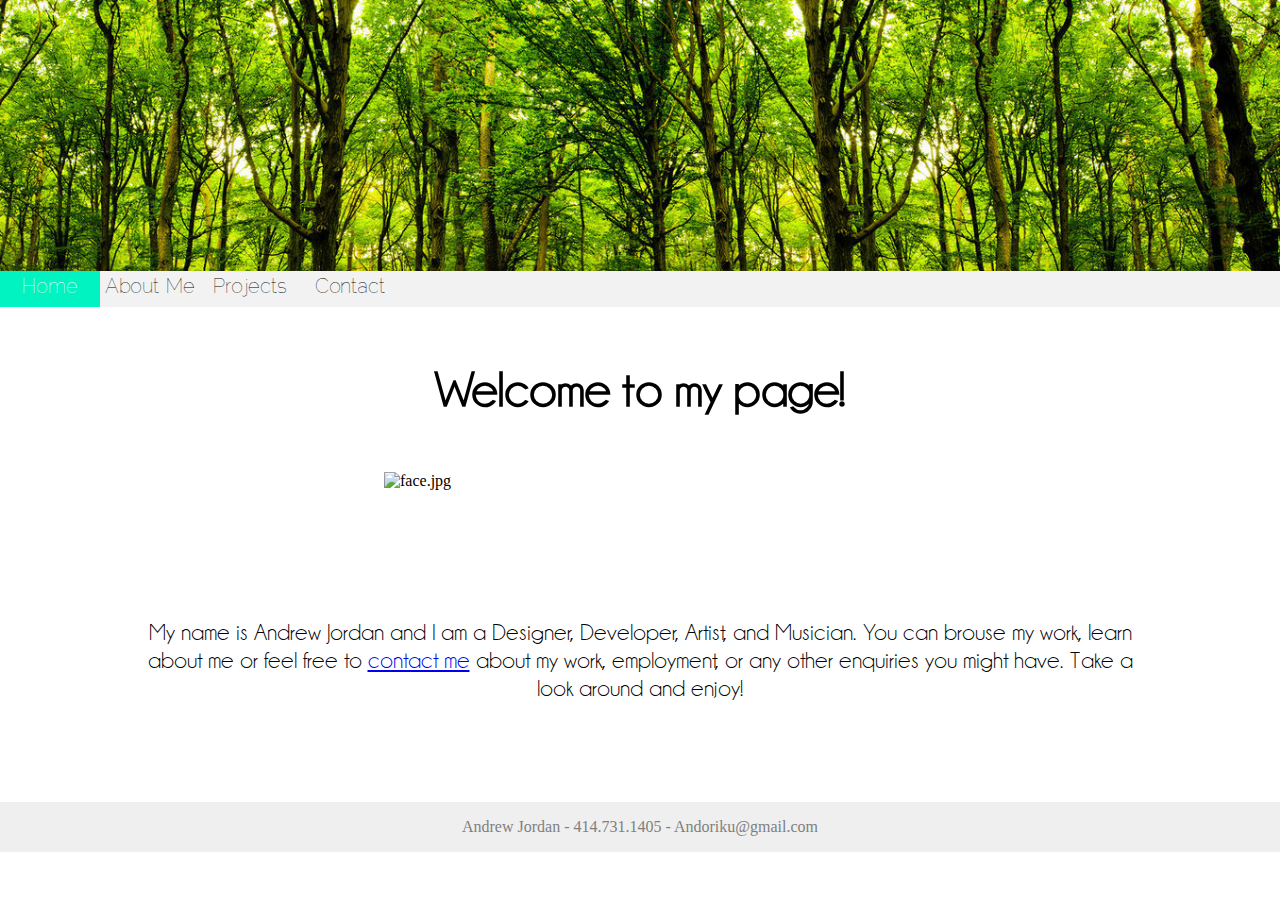
==== index.html @ 31f09b32 "Got rid of 'HTML' folder" ====
<!DOCTYPE html>
<head>
<meta charset="utf-8">
<title>Home page</title>
<meta http-equiv="X-UA-Compatible" content="IE=edge">
<meta name="viewport" content="width=device-width, initial-scale=1">
<meta name="Discription" content="Home Page">
<link rel="stylesheet" href="./CSS/Home.css">
</head>

<body>
  <div class="Header">
    <img id="trees" src="./Images/Trees.jpg" alt="Trees.jpg" width="100%" height="inhearit">
  </div>
  <div class="NavBar">
    <ul>
      <li><a class="active" href="index.html">Home</a></li>
      <li><a href="About_Me.html">About Me</a></li>
      <li><a href="Projects.html">Projects</a></li>
      <li><a href="Contact.html">Contact</a></li>
    </ul>
  </div>
  <div class="main">
    <h1>Welcome to my page!</h1>
    <img id="face" src="./Images/face.jpg" alt="face.jpg">
    <p>My name is Andrew Jordan and I am a Designer, Developer, Artist, and Musician.
       You can brouse my work, learn about me or feel free to <a href="Contact.html">contact me</a> about my work,
       employment, or any other enquiries you might have. Take a look around and enjoy!</p>
  </div>
  <footer>
          Andrew Jordan  -  414.731.1405  -  Andoriku@gmail.com
  </footer>
</body>
---- CSS/Home.css ----
@font-face {
  font-family: Raleway;
  src: url(raleway_thin.otf);
}
@font-face {
  font-family: Champ;
  src: url(champagne_and_limousines.ttf);
}
@keyframes fadein {
    from { opacity: 0; }
    to   { opacity: 1; }
}
@-moz-keyframes fadein {
    from { opacity: 0; }
    to   { opacity: 1; }
}
@-webkit-keyframes fadein {
    from { opacity: 0; }
    to   { opacity: 1; }
}
@-ms-keyframes fadein {
    from { opacity: 0; }
    to   { opacity: 1; }
}
@-o-keyframes fadein {
    from { opacity: 0; }
    to   { opacity: 1; }
}
body {
  margin: 0;
  width: 100%;
}
#trees {
position: absolute;
}
#face {
  display: block;
  margin: auto;
  width: 40%;
  -webkit-animation: fadein 1.5s;
       -moz-animation: fadein 1.5s;
        -ms-animation: fadein 1.5s;
         -o-animation: fadein 1.5s;
            animation: fadein 1.5s;
}
.NavBar {
padding-top: 21%;
}
Ul {
  list-style-type: none;
  padding: 0;
  margin: 0;
  overflow: auto;
  background-color: #f2f2f2;
  line-height: 38px;
}
li {
  text-align: center;
  float: left;
}
li a {
  display: block;
  width: 100px;
  background-color: #f2f2f2;
  color: black;
  text-decoration: none;
  font-family: Raleway;
  font-size: 20px;
}
li a:hover {
  background-color: gray;
  color: white;
}
.active {
  background-color: #00f3c1;
  color: white;
}
h1 {
  padding-top: 20px;
  padding-bottom: 20px;
  text-align: center;
  font-family: Champ;
  font-size: 50px;
  -webkit-animation: fadein 1.5s;
       -moz-animation: fadein 1.5s;
        -ms-animation: fadein 1.5s;
         -o-animation: fadein 1.5s;
            animation: fadein 1.5s;
}
p {
  text-align: center;
  font-family: Champ;
  font-size: 150%;
  margin-top: 10%;
  margin-left: 10%;
  margin-right: 10%;
  margin-bottom: 100px;

  -webkit-animation: fadein 1.5s;
       -moz-animation: fadein 1.5s;
        -ms-animation: fadein 1.5s;
         -o-animation: fadein 1.5s;
            animation: fadein 1.5s;
}
footer {
  position: sticky;
  right: 0;
  bottom: 0;
  left: 0;
  padding: 1rem;
  background-color: #efefef;
  color: gray;
  text-align: center;
}
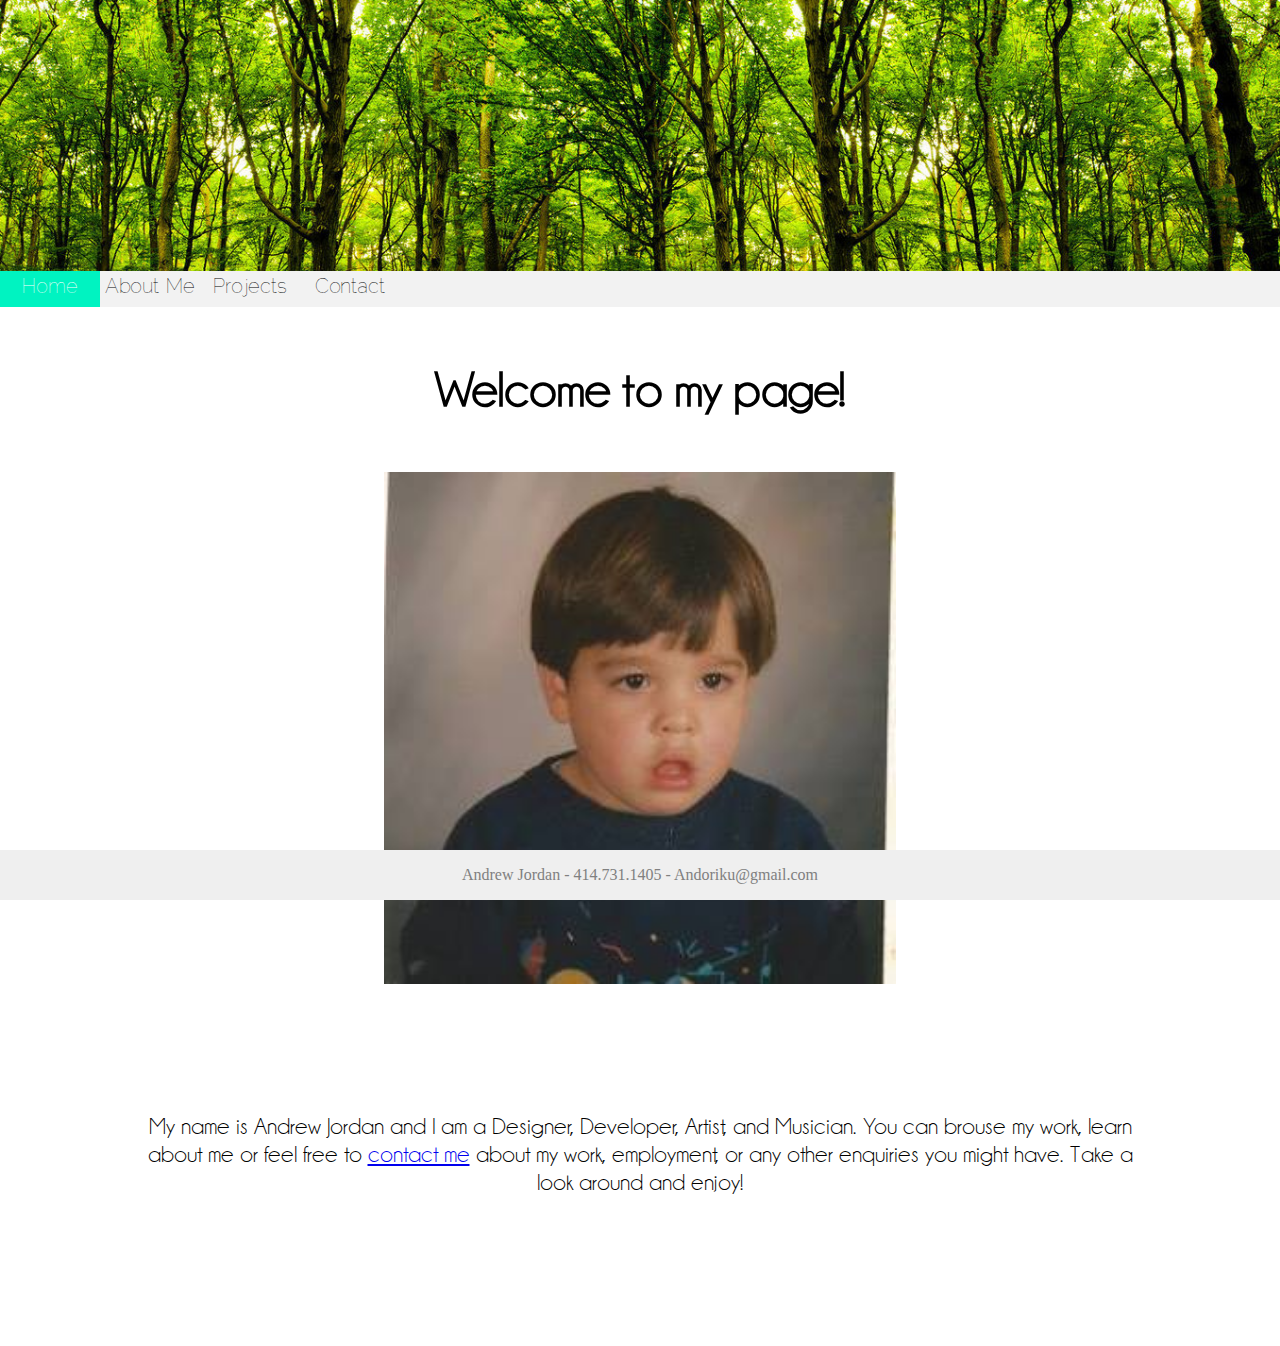
==== commit 80a94c44: "Changed code for Face.jpg to uppercase letter" ====
--- a/index.html
+++ b/index.html
@@ -22,7 +22,7 @@
   </div>
   <div class="main">
     <h1>Welcome to my page!</h1>
-    <img id="face" src="./Images/face.jpg" alt="face.jpg">
+    <img id="face" src="./Images/Face.jpg" alt="face.jpg">
     <p>My name is Andrew Jordan and I am a Designer, Developer, Artist, and Musician.
        You can brouse my work, learn about me or feel free to <a href="Contact.html">contact me</a> about my work,
        employment, or any other enquiries you might have. Take a look around and enjoy!</p>
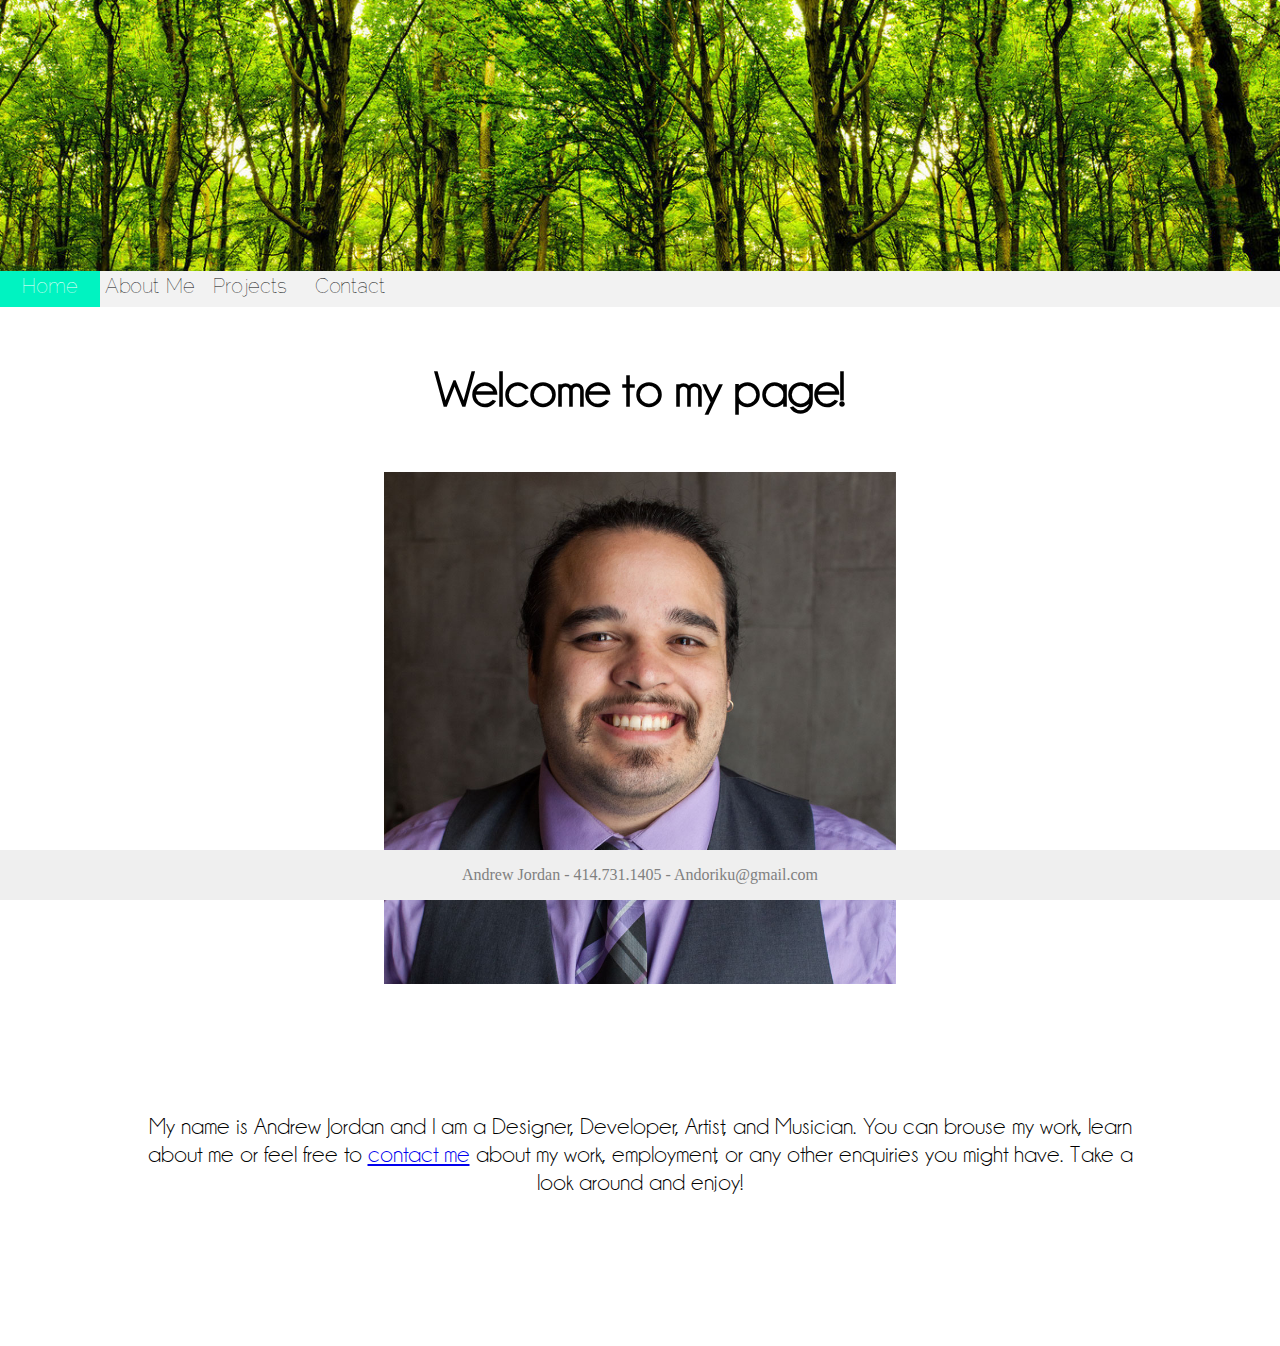
==== commit 11161e72: "updated headshot/fixed spelling mistakes" ====
--- a/index.html
+++ b/index.html
@@ -22,7 +22,7 @@
   </div>
   <div class="main">
     <h1>Welcome to my page!</h1>
-    <img id="face" src="./Images/Face.jpg" alt="face.jpg">
+    <img id="face" src="./Images/Headshot.jpg" alt="face.jpg">
     <p>My name is Andrew Jordan and I am a Designer, Developer, Artist, and Musician.
        You can brouse my work, learn about me or feel free to <a href="Contact.html">contact me</a> about my work,
        employment, or any other enquiries you might have. Take a look around and enjoy!</p>
